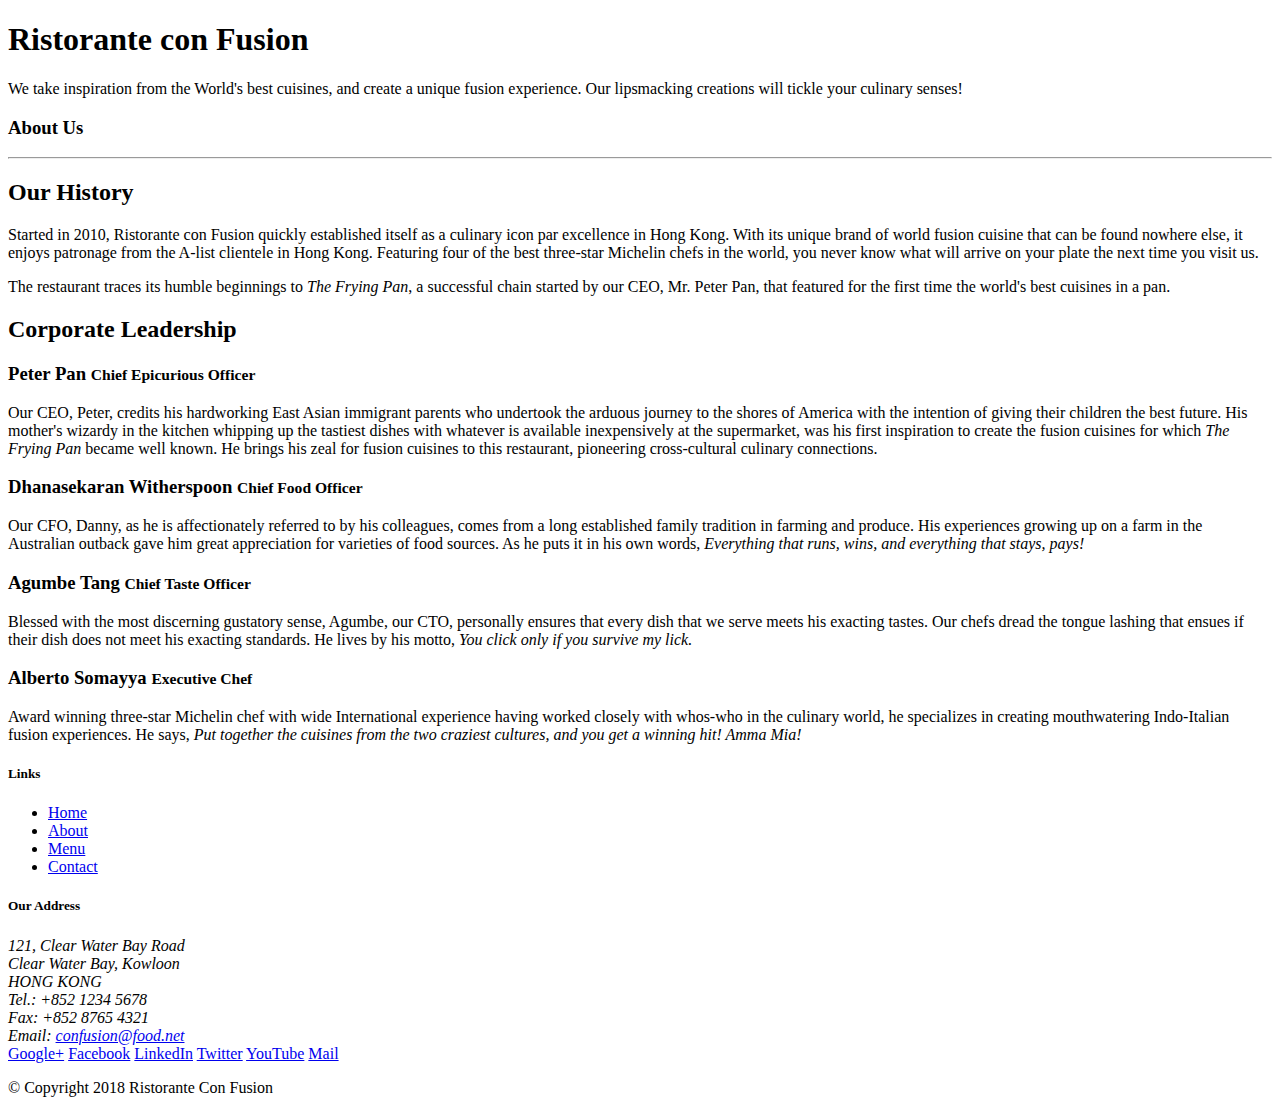
==== aboutus.html @ bc464927 "bootstrap grid part 1" ====
<!DOCTYPE html>
<html lang="en">

<head>

    <title>Ristorante Con Fusion: About Us</title>

</head>

<body>

    <header class="jumbotron">
        <div class="container">
            <div class="row row-header">
                <div class="col-12 col-sm-6">
                    <h1>Ristorante con Fusion</h1>
                    <p>We take inspiration from the World's best cuisines, and create a unique fusion experience. Our lipsmacking creations will tickle your culinary senses!</p>
                </div>
                <div class="col-12 col-sm">
                </div>
            </div>
        </div>
    </header>

    <div>
        <div>
            <div>
               <h3>About Us</h3>
               <hr>
            </div>
        </div>

        <div>
            <div>
                <h2>Our History</h2>
                <p>Started in 2010, Ristorante con Fusion quickly established itself as a culinary icon par excellence in Hong Kong. With its unique brand of world fusion cuisine that can be found nowhere else, it enjoys patronage from the A-list clientele in Hong Kong.  Featuring four of the best three-star Michelin chefs in the world, you never know what will arrive on your plate the next time you visit us.</p>
                <p>The restaurant traces its humble beginnings to <em>The Frying Pan</em>, a successful chain started by our CEO, Mr. Peter Pan, that featured for the first time the world's best cuisines in a pan.</p>
            </div>
            <div>
            </div>
        </div>


        <div>
            <div>
                <h2>Corporate Leadership</h2>
                <h3>Peter Pan <small>Chief Epicurious Officer</small></h3>
                <p>Our CEO, Peter, credits his hardworking East Asian immigrant parents who undertook the arduous journey to the shores of America with the intention of giving their children the best future. His mother's wizardy in the kitchen whipping up the tastiest dishes with whatever is available inexpensively at the supermarket, was his first inspiration to create the fusion cuisines for which <em>The Frying Pan</em> became well known. He brings his zeal for fusion cuisines to this restaurant, pioneering cross-cultural culinary connections.</p>
                <h3>Dhanasekaran Witherspoon <small>Chief Food Officer</small></h3>
                <p>Our CFO, Danny, as he is affectionately referred to by his colleagues, comes from a long established family tradition in farming and produce. His experiences growing up on a farm in the Australian outback gave him great appreciation for varieties of food sources. As he puts it in his own words, <em>Everything that runs, wins, and everything that stays, pays!</em></p>
                <h3>Agumbe Tang <small>Chief Taste Officer</small></h3>
                <p>Blessed with the most discerning gustatory sense, Agumbe, our CTO, personally ensures that every dish that we serve meets his exacting tastes. Our chefs dread the tongue lashing that ensues if their dish does not meet his exacting standards. He lives by his motto, <em>You click only if you survive my lick.</em></p>
                <h3>Alberto Somayya <small>Executive Chef</small></h3>
                <p>Award winning three-star Michelin chef with wide International experience having worked closely with whos-who in the culinary world, he specializes in creating mouthwatering Indo-Italian fusion experiences. He says, <em>Put together the cuisines from the two craziest cultures, and you get a winning hit! Amma Mia!</em></p>
            </div>
       </div>

    </div>

    <footer class="footer">
        <div class="container">
            <div class="row">             
                <div class="col-4 offset-1 col-sm-2">
                    <h5>Links</h5>
                    <ul class="list-unstyled">
                        <li><a href="#">Home</a></li>
                        <li><a href="#">About</a></li>
                        <li><a href="#">Menu</a></li>
                        <li><a href="#">Contact</a></li>
                    </ul>
                </div>
                <div class="col-7 col-sm-5">
                    <h5>Our Address</h5>
                    <address>
		              121, Clear Water Bay Road<br>
		              Clear Water Bay, Kowloon<br>
		              HONG KONG<br>
		              Tel.: +852 1234 5678<br>
		              Fax: +852 8765 4321<br>
		              Email: <a href="mailto:confusion@food.net">confusion@food.net</a>
		           </address>
                </div>
                <div class="col-12 col-sm-4 align-self-center">
                    <div class="text-center">
                        <a href="http://google.com/+">Google+</a>
                        <a href="http://www.facebook.com/profile.php?id=">Facebook</a>
                        <a href="http://www.linkedin.com/in/">LinkedIn</a>
                        <a href="http://twitter.com/">Twitter</a>
                        <a href="http://youtube.com/">YouTube</a>
                        <a href="mailto:">Mail</a>
                    </div>
                </div>
           </div>
           <div class="row justify-content-center">             
                <div class="col-auto">
                    <p>© Copyright 2018 Ristorante Con Fusion</p>
                </div>
           </div>
        </div>
    </footer>
    
</body>

</html>
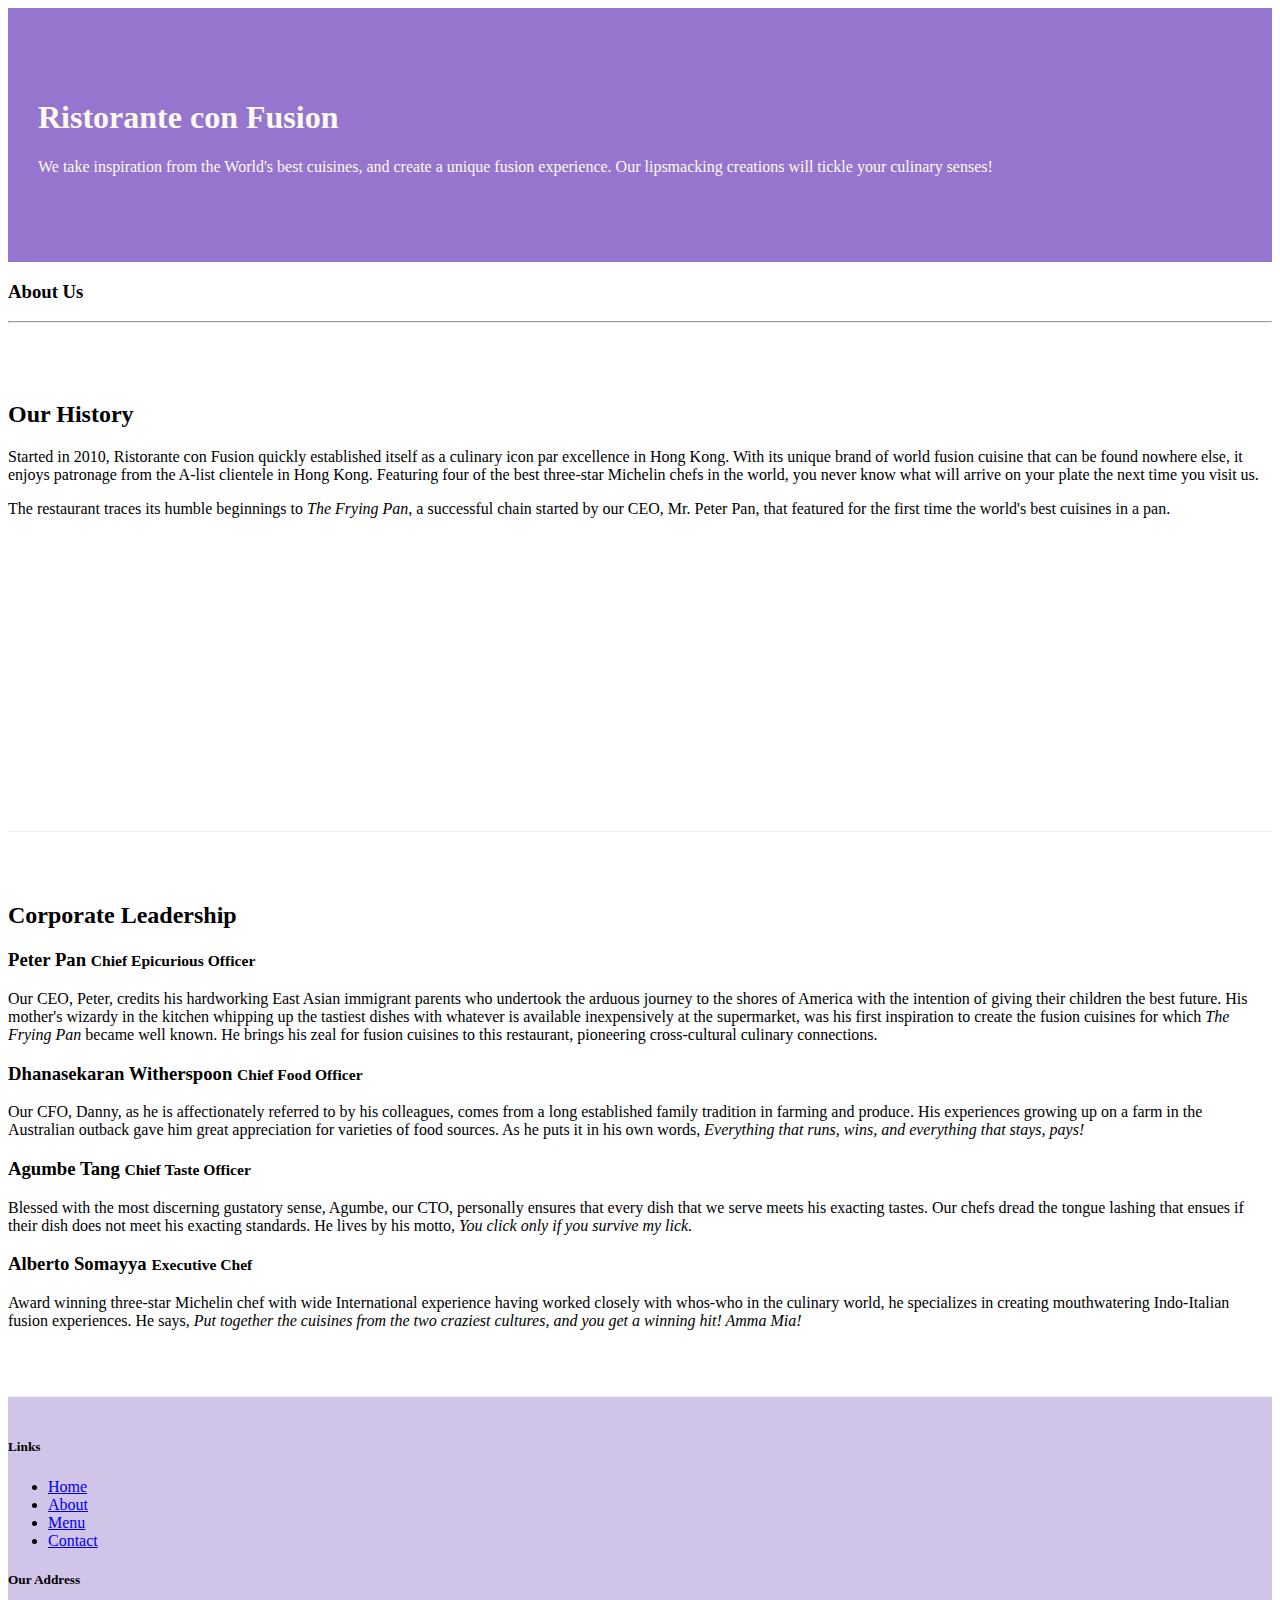
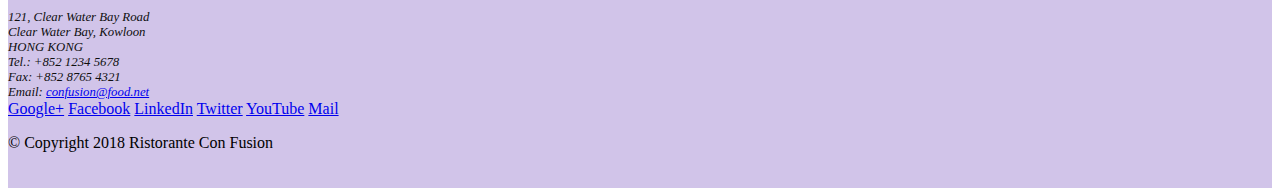
==== commit d35ca085: "assignment one" ====
--- a/aboutus.html
+++ b/aboutus.html
@@ -2,7 +2,14 @@
 <html lang="en">
 
 <head>
+    <!-- Required meta tags always come first -->
+    <meta charset="utf-8">
+    <meta name="viewport" content="width=device-width, initial-scale=1, shrink-to-fit=no">
+    <meta http-equiv="x-ua-compatible" content="ie=edge">
 
+    <!-- Bootstrap CSS -->
+    <link rel="stylesheet" href="node_modules/bootstrap/dist/css/bootstrap.min.css">
+    <link rel="stylesheet" href="css/styles.css">
     <title>Ristorante Con Fusion: About Us</title>
 
 </head>
@@ -22,16 +29,16 @@
         </div>
     </header>
 
-    <div>
-        <div>
-            <div>
+    <div class="container">
+        <div class="row">
+            <div class="col-12"> 
                <h3>About Us</h3>
                <hr>
             </div>
         </div>
 
-        <div>
-            <div>
+        <div class="row row-content align-items-center">
+            <div class="col-12 col-sm-6">
                 <h2>Our History</h2>
                 <p>Started in 2010, Ristorante con Fusion quickly established itself as a culinary icon par excellence in Hong Kong. With its unique brand of world fusion cuisine that can be found nowhere else, it enjoys patronage from the A-list clientele in Hong Kong.  Featuring four of the best three-star Michelin chefs in the world, you never know what will arrive on your plate the next time you visit us.</p>
                 <p>The restaurant traces its humble beginnings to <em>The Frying Pan</em>, a successful chain started by our CEO, Mr. Peter Pan, that featured for the first time the world's best cuisines in a pan.</p>
@@ -41,17 +48,17 @@
         </div>
 
 
-        <div>
-            <div>
+        <div class="row row-content align-items-center">
+            <div class="col-12">
                 <h2>Corporate Leadership</h2>
                 <h3>Peter Pan <small>Chief Epicurious Officer</small></h3>
-                <p>Our CEO, Peter, credits his hardworking East Asian immigrant parents who undertook the arduous journey to the shores of America with the intention of giving their children the best future. His mother's wizardy in the kitchen whipping up the tastiest dishes with whatever is available inexpensively at the supermarket, was his first inspiration to create the fusion cuisines for which <em>The Frying Pan</em> became well known. He brings his zeal for fusion cuisines to this restaurant, pioneering cross-cultural culinary connections.</p>
+                <p class="d-none d-sm-block">Our CEO, Peter, credits his hardworking East Asian immigrant parents who undertook the arduous journey to the shores of America with the intention of giving their children the best future. His mother's wizardy in the kitchen whipping up the tastiest dishes with whatever is available inexpensively at the supermarket, was his first inspiration to create the fusion cuisines for which <em>The Frying Pan</em> became well known. He brings his zeal for fusion cuisines to this restaurant, pioneering cross-cultural culinary connections.</p>
                 <h3>Dhanasekaran Witherspoon <small>Chief Food Officer</small></h3>
-                <p>Our CFO, Danny, as he is affectionately referred to by his colleagues, comes from a long established family tradition in farming and produce. His experiences growing up on a farm in the Australian outback gave him great appreciation for varieties of food sources. As he puts it in his own words, <em>Everything that runs, wins, and everything that stays, pays!</em></p>
+                <p class="d-none d-sm-block">Our CFO, Danny, as he is affectionately referred to by his colleagues, comes from a long established family tradition in farming and produce. His experiences growing up on a farm in the Australian outback gave him great appreciation for varieties of food sources. As he puts it in his own words, <em>Everything that runs, wins, and everything that stays, pays!</em></p>
                 <h3>Agumbe Tang <small>Chief Taste Officer</small></h3>
-                <p>Blessed with the most discerning gustatory sense, Agumbe, our CTO, personally ensures that every dish that we serve meets his exacting tastes. Our chefs dread the tongue lashing that ensues if their dish does not meet his exacting standards. He lives by his motto, <em>You click only if you survive my lick.</em></p>
+                <p class="d-none d-sm-block">Blessed with the most discerning gustatory sense, Agumbe, our CTO, personally ensures that every dish that we serve meets his exacting tastes. Our chefs dread the tongue lashing that ensues if their dish does not meet his exacting standards. He lives by his motto, <em>You click only if you survive my lick.</em></p>
                 <h3>Alberto Somayya <small>Executive Chef</small></h3>
-                <p>Award winning three-star Michelin chef with wide International experience having worked closely with whos-who in the culinary world, he specializes in creating mouthwatering Indo-Italian fusion experiences. He says, <em>Put together the cuisines from the two craziest cultures, and you get a winning hit! Amma Mia!</em></p>
+                <p class="d-none d-sm-block">Award winning three-star Michelin chef with wide International experience having worked closely with whos-who in the culinary world, he specializes in creating mouthwatering Indo-Italian fusion experiences. He says, <em>Put together the cuisines from the two craziest cultures, and you get a winning hit! Amma Mia!</em></p>
             </div>
        </div>
 
@@ -98,6 +105,10 @@
            </div>
         </div>
     </footer>
+<!-- jQuery first, then Popper.js, then Bootstrap JS. -->
+<script src="node_modules/jquery/dist/jquery.slim.min.js"></script>
+<script src="node_modules/popper.js/dist/umd/popper.min.js"></script>
+<script src="node_modules/bootstrap/dist/js/bootstrap.min.js"></script>
     
 </body>
 
--- a/css/styles.css
+++ b/css/styles.css
@@ -0,0 +1,30 @@
+.row-header{
+    margin:0px auto;
+    padding:0px;
+}
+
+.row-content {
+    margin:0px auto;
+    padding: 50px 0px 50px 0px;
+    border-bottom: 1px ridge;
+    min-height:400px;
+}
+
+.footer{
+    background-color: #D1C4E9;
+    margin:0px auto;
+    padding: 20px 0px 20px 0px;
+}
+
+.jumbotron {
+    padding:70px 30px 70px 30px;
+    margin:0px auto;
+    background: #9575CD ;
+    color:floralwhite;
+}
+
+address{
+    font-size:80%;
+    margin:0px;
+    color:#0f0f0f;
+}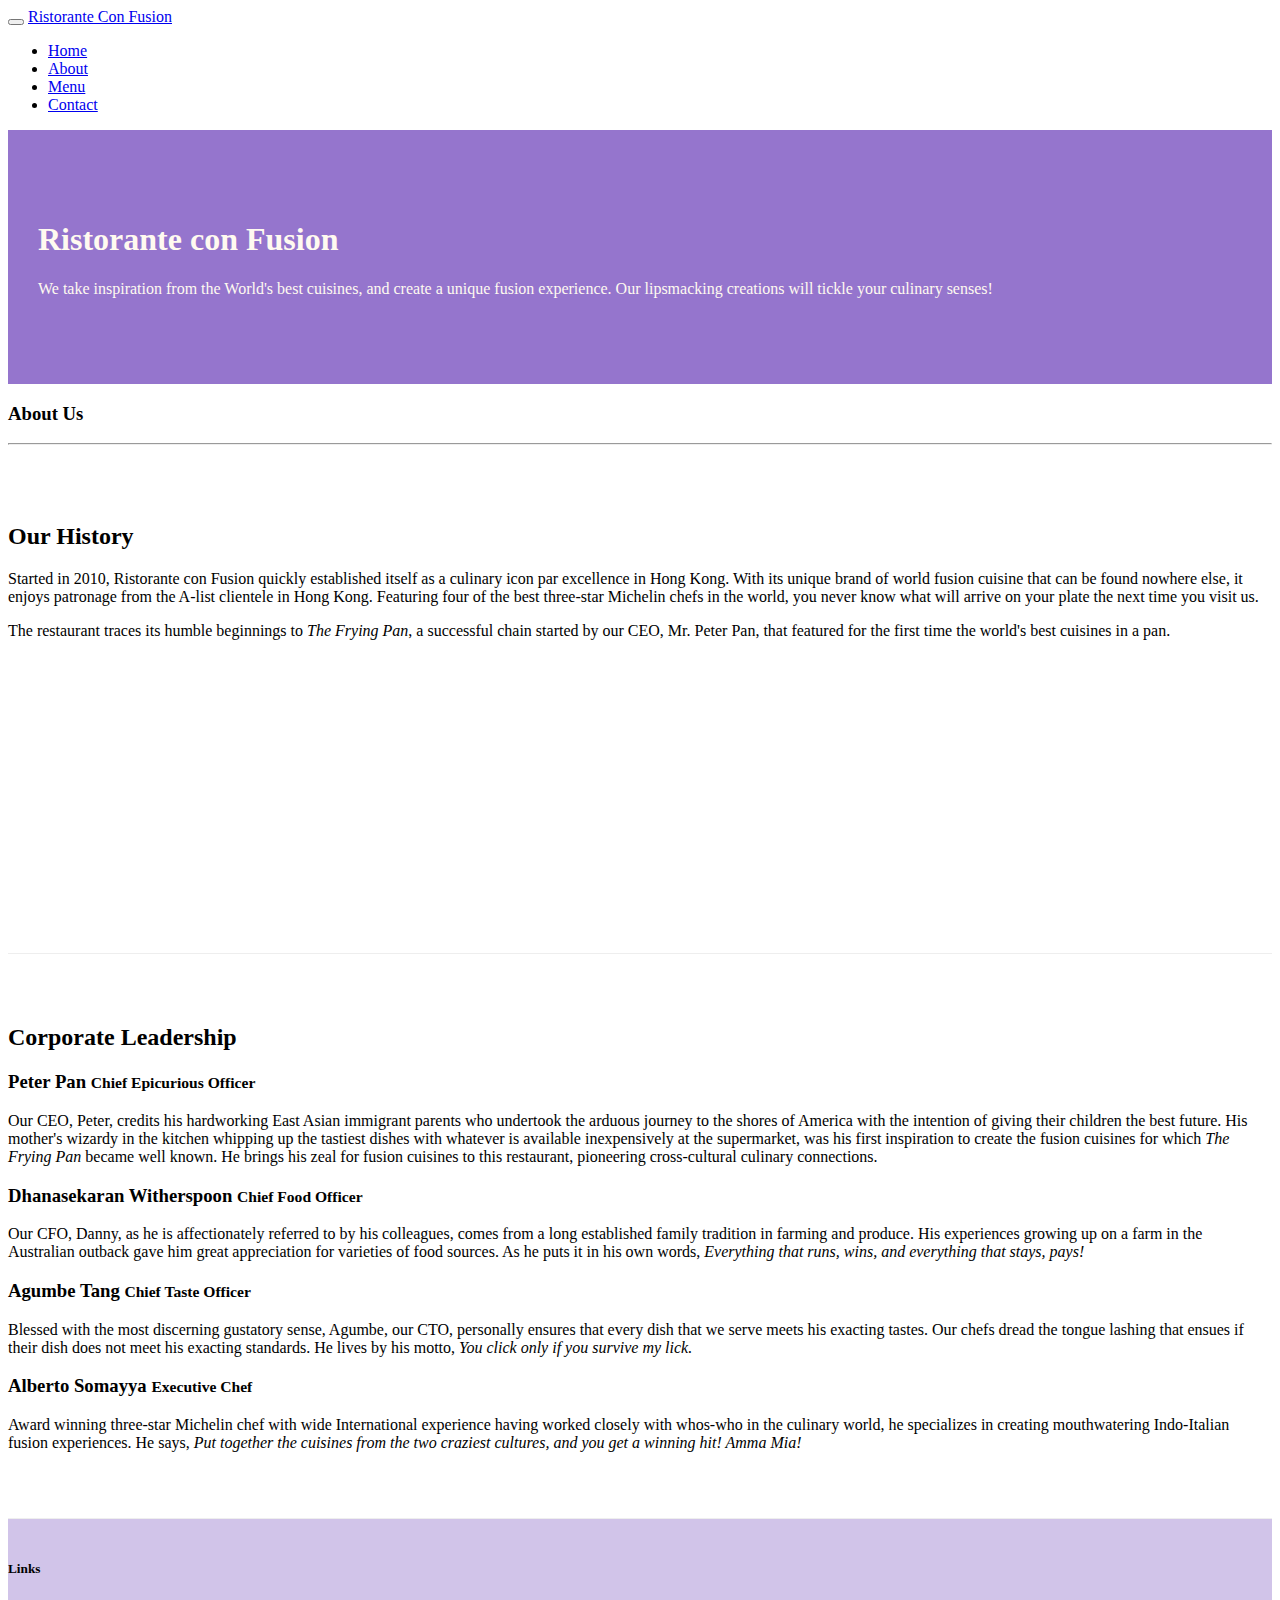
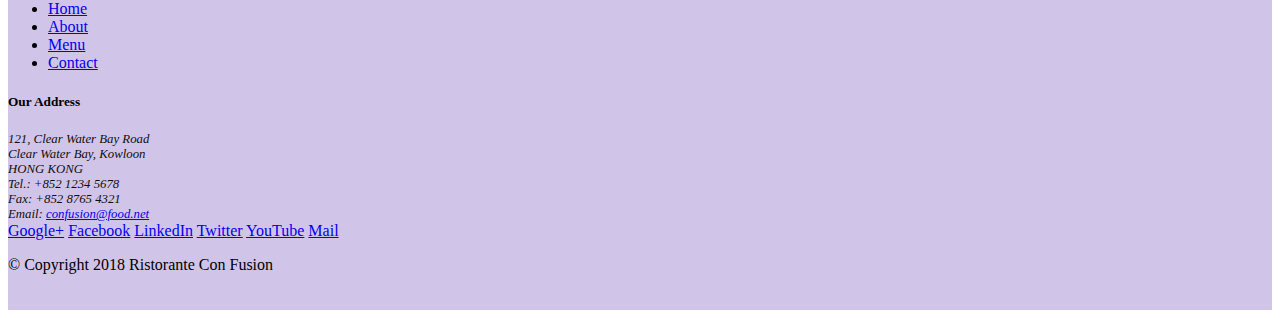
==== commit b251e392: "navbar added" ====
--- a/aboutus.html
+++ b/aboutus.html
@@ -15,7 +15,23 @@
 </head>
 
 <body>
-
+    <nav class="navbar navbar-dark navbar-expand-sm bg-dark fixed-top">
+        <div class="container">
+            <button class="navbar-toggler" type="button" data-toggle="collapse" data-target="#Navbar">
+                <span class="navbar-toggler-icon"></span>
+            </button>
+           <a class="navbar-brand" href="./index.html">Ristorante Con Fusion</a>
+            <div class="collapse navbar-collapse" id="Navbar">
+                <ul class="navbar-nav mr-auto">
+                    <li class="nav-item "><a class="nav-link" href="./index.html">Home</a></li>
+                    <li class="nav-item active"><a class="nav-link" href="#">About</a></li>
+                    <li class="nav-item"><a class="nav-link" href="#">Menu</a></li>
+                    <li class="nav-item"><a class="nav-link" href="#">Contact</a></li>
+                </ul>
+            </div>
+                    
+        </div>
+    </nav>
     <header class="jumbotron">
         <div class="container">
             <div class="row row-header">
@@ -70,7 +86,7 @@
                 <div class="col-4 offset-1 col-sm-2">
                     <h5>Links</h5>
                     <ul class="list-unstyled">
-                        <li><a href="#">Home</a></li>
+                        <li><a href="./index.html">Home</a></li>
                         <li><a href="#">About</a></li>
                         <li><a href="#">Menu</a></li>
                         <li><a href="#">Contact</a></li>
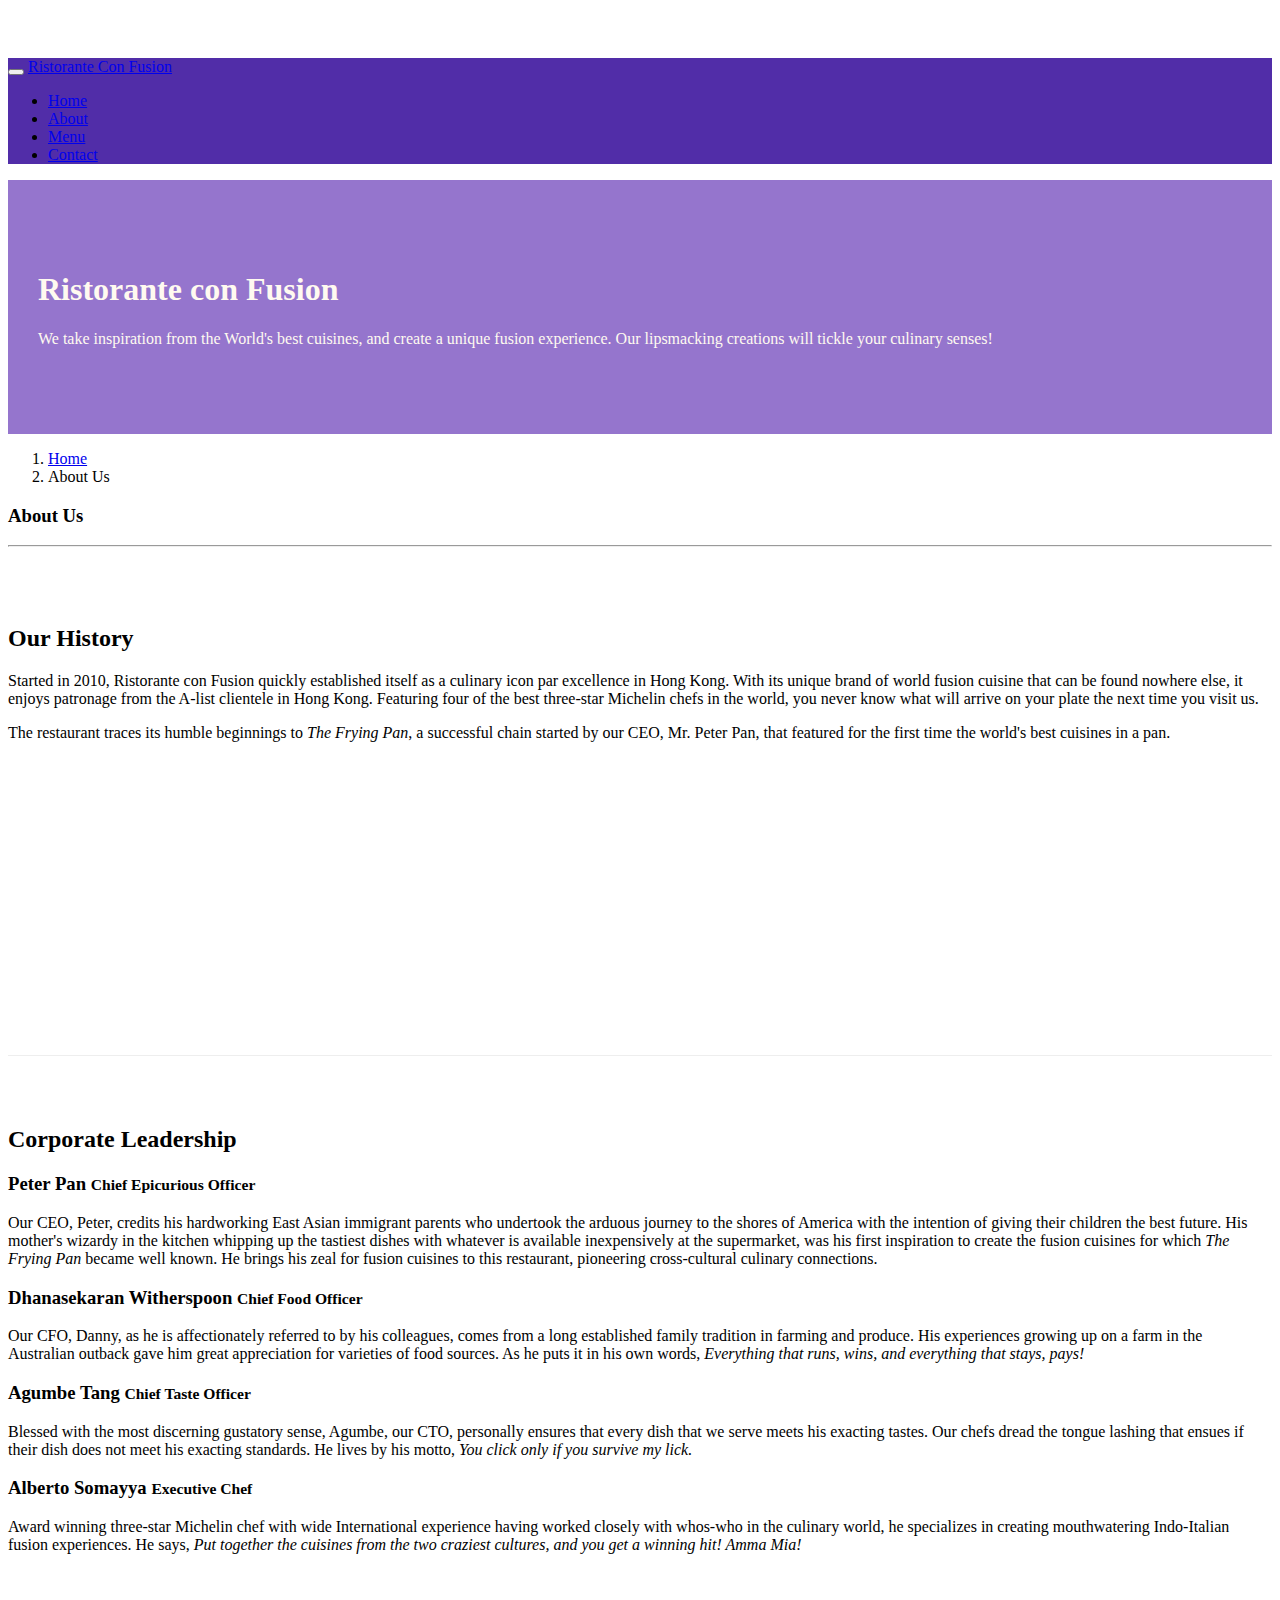
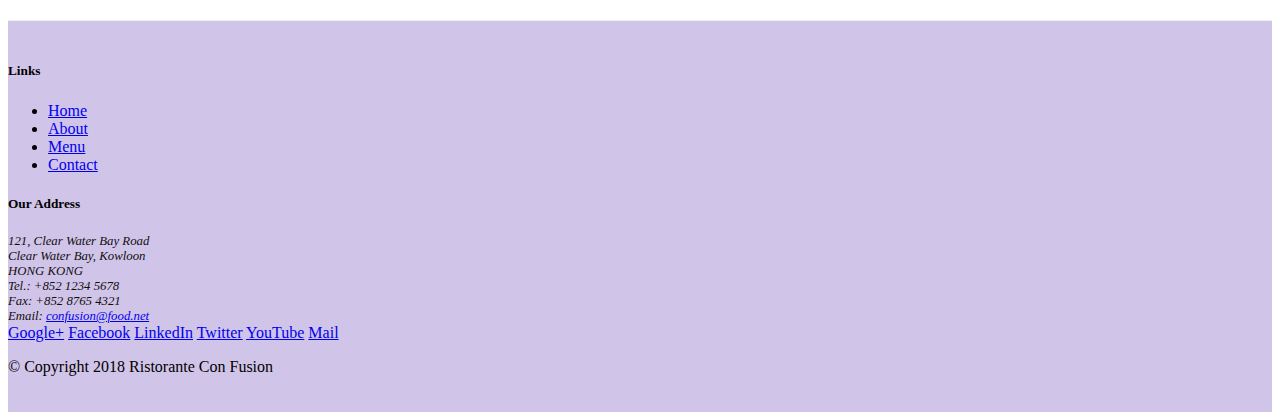
==== commit f0c3b6cc: "icon fonts" ====
--- a/aboutus.html
+++ b/aboutus.html
@@ -15,7 +15,7 @@
 </head>
 
 <body>
-    <nav class="navbar navbar-dark navbar-expand-sm bg-dark fixed-top">
+    <nav class="navbar navbar-dark navbar-expand-sm fixed-top">
         <div class="container">
             <button class="navbar-toggler" type="button" data-toggle="collapse" data-target="#Navbar">
                 <span class="navbar-toggler-icon"></span>
@@ -44,9 +44,12 @@
             </div>
         </div>
     </header>
-
+    <ol class="breadcrumb">
+        <li class="breadcrumb-item"><a href="./index.html">Home</a></li>
+        <li class="breadcrumb-item active">About Us</li>
+    </ol>
     <div class="container">
-        <div class="row">
+            <div class="row">
             <div class="col-12"> 
                <h3>About Us</h3>
                <hr>
--- a/css/styles.css
+++ b/css/styles.css
@@ -27,4 +27,12 @@
     font-size:80%;
     margin:0px;
     color:#0f0f0f;
+}
+body{
+    padding:50px 0px 0px 0px;
+    z-index:0;
+}
+
+.navbar-dark {
+     background-color: #512DA8;
 }